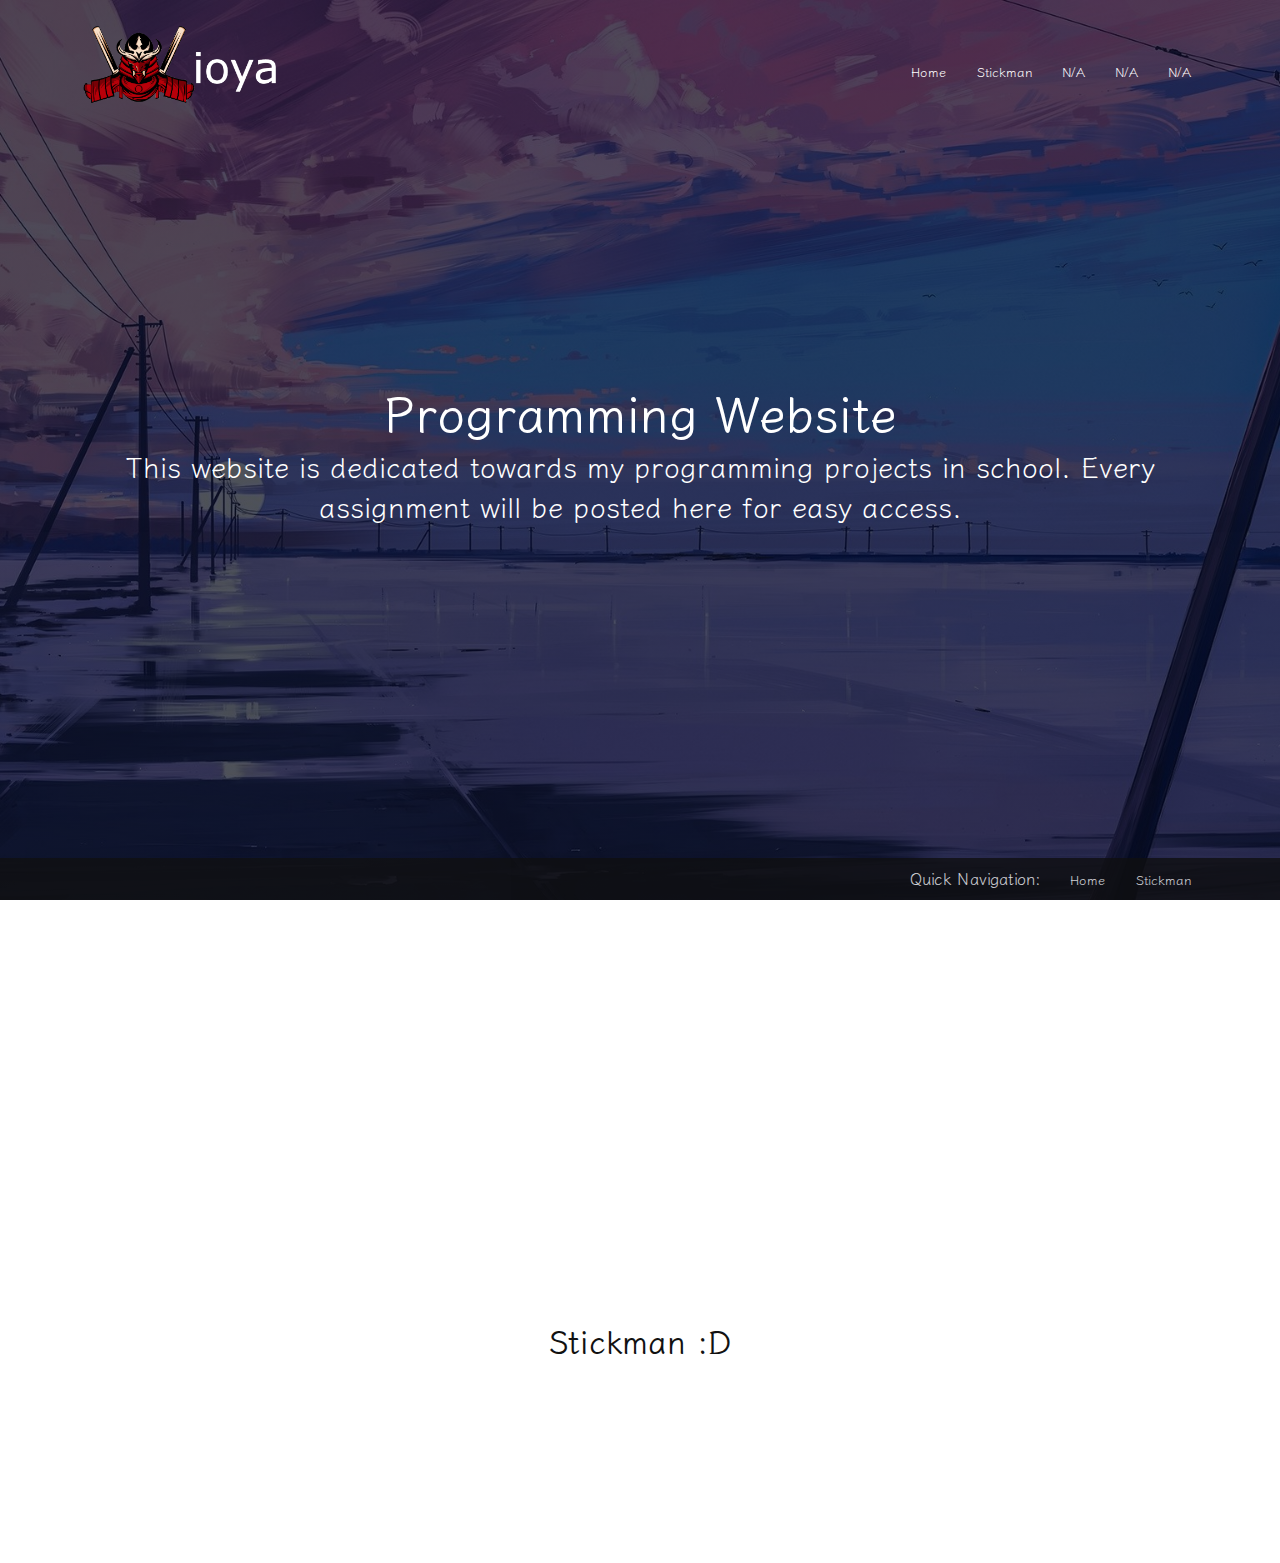
==== home.html @ 39fe6fba "smile" ====
<!DOCTYPE html>
<html lang="en">
<head>
    <meta charset="UTF-8">
    <meta http-equiv="X-UA-Compatible" content="IE=edge">
    <meta name="viewport" content="width=device-width, initial-scale=1.0">
    <title></title>
    <link rel="stylesheet" href="style.css">
    <link rel="preconnect" href="https://fonts.googleapis.com">
<link rel="preconnect" href="https://fonts.gstatic.com" crossorigin>
<link href="https://fonts.googleapis.com/css2?family=Klee+One:wght@400;600&display=swap" rel="stylesheet">
</head>
<body>
    <section class="header">
        <nav>
          <a href="home.html"><img src="images/mainpagelogo.png"></a>
            <div class="nav-links">
                <ul>
                    <li><a href="">Home</a></li>
                    <li><a href="Stickman/stickman.html">Stickman</a></li>
                    <li><a href="">N/A</a></li>
                    <li><a href="">N/A</a></li>
                    <li><a href="">N/A</a></li>
                </ul>
            </div>
        </nav>
        <div class="text-box">
            <h1>Programming Website</h1>
            <p>This website is dedicated towards my programming projects in school. Every assignment will be posted here for easy access.</p>
        </div>
    </section>
    <div class="stickmaninfo">
        <h1>
            Stickman :D
        </h1>
    </div>

    <section class="footer">
        <nav>
            <div class="nav-links">
                <ul>
                    <li>Quick Navigation:</li>
                    <li><a href="../home.html"> Home</a></li>
                    <li><a href="../Stickman/stickman.html"> Stickman</a></li>
                </ul>
            </div>
        </nav>
    </section>

</body>
</html>
---- style.css ----
* {
    margin: 0;
    padding: 0;
    font-family: 'Klee One', cursive;
}
body {
    width: 100%;
    height: 100%;
    display: flex;
    justify-content: center;
    align-items: center;
}
.header{
    min-height: 100vh;
    width: 100%;
    background-image: linear-gradient(rgba(4,9,30,0.7),rgba(4,9,30,0.7)),url(images/mainscreen.jpg);
    background-position: center;
    background-size: cover;
    position: relative;
    
}
nav{
    display: flex;
    padding: 0% 6%;
    justify-content: space-between;
    align-items: center;
    
}
nav img{
    width: 200px;
}
.nav-links{
    flex: 1;
    text-align: right;
}
.nav-links ul li{
    list-style: none;
    display: inline-block;
    padding: 8px 12px;
    position: relative;
}
.nav-links ul li a{
    color: #fff;
    text-decoration: none;
    font-size: 13px;
}
.nav-links ul li::after{
    content: '';
    width: 0%;
    height: 2px;
    background: #fff;
    display: block;
    margin: auto;
    transition: 0.5s;
}
.nav-links ul li:hover::after{
    width: 100%;
}
.text-box{
    width: 85%;
    color: #fff;
    position: absolute;
    top: 50%;
    left: 50%;
    transform: translate(-50%, -50%);
    text-align: center;
}
.text-box h1{
    font-size: 62px;
}
.text-box p{
    font-size: 28px;
}
.stickmaninfo {
    color: #111;
    position: absolute;
    top: 160%;
    left: 50%;
    transform: translate(-50%, -50%);
    text-align: center;
    padding-bottom: 200px;
}
.footer{
    position: fixed;
    left: 0;
    bottom: 0;
    width: 100%;
    background-color: rgb(16, 16, 17);
    color: white;
    opacity: 80%;
    text-align: center;
}

@media(max-width: 1440px){
    .text-box h1{
    font-size: 50px;
    }
}
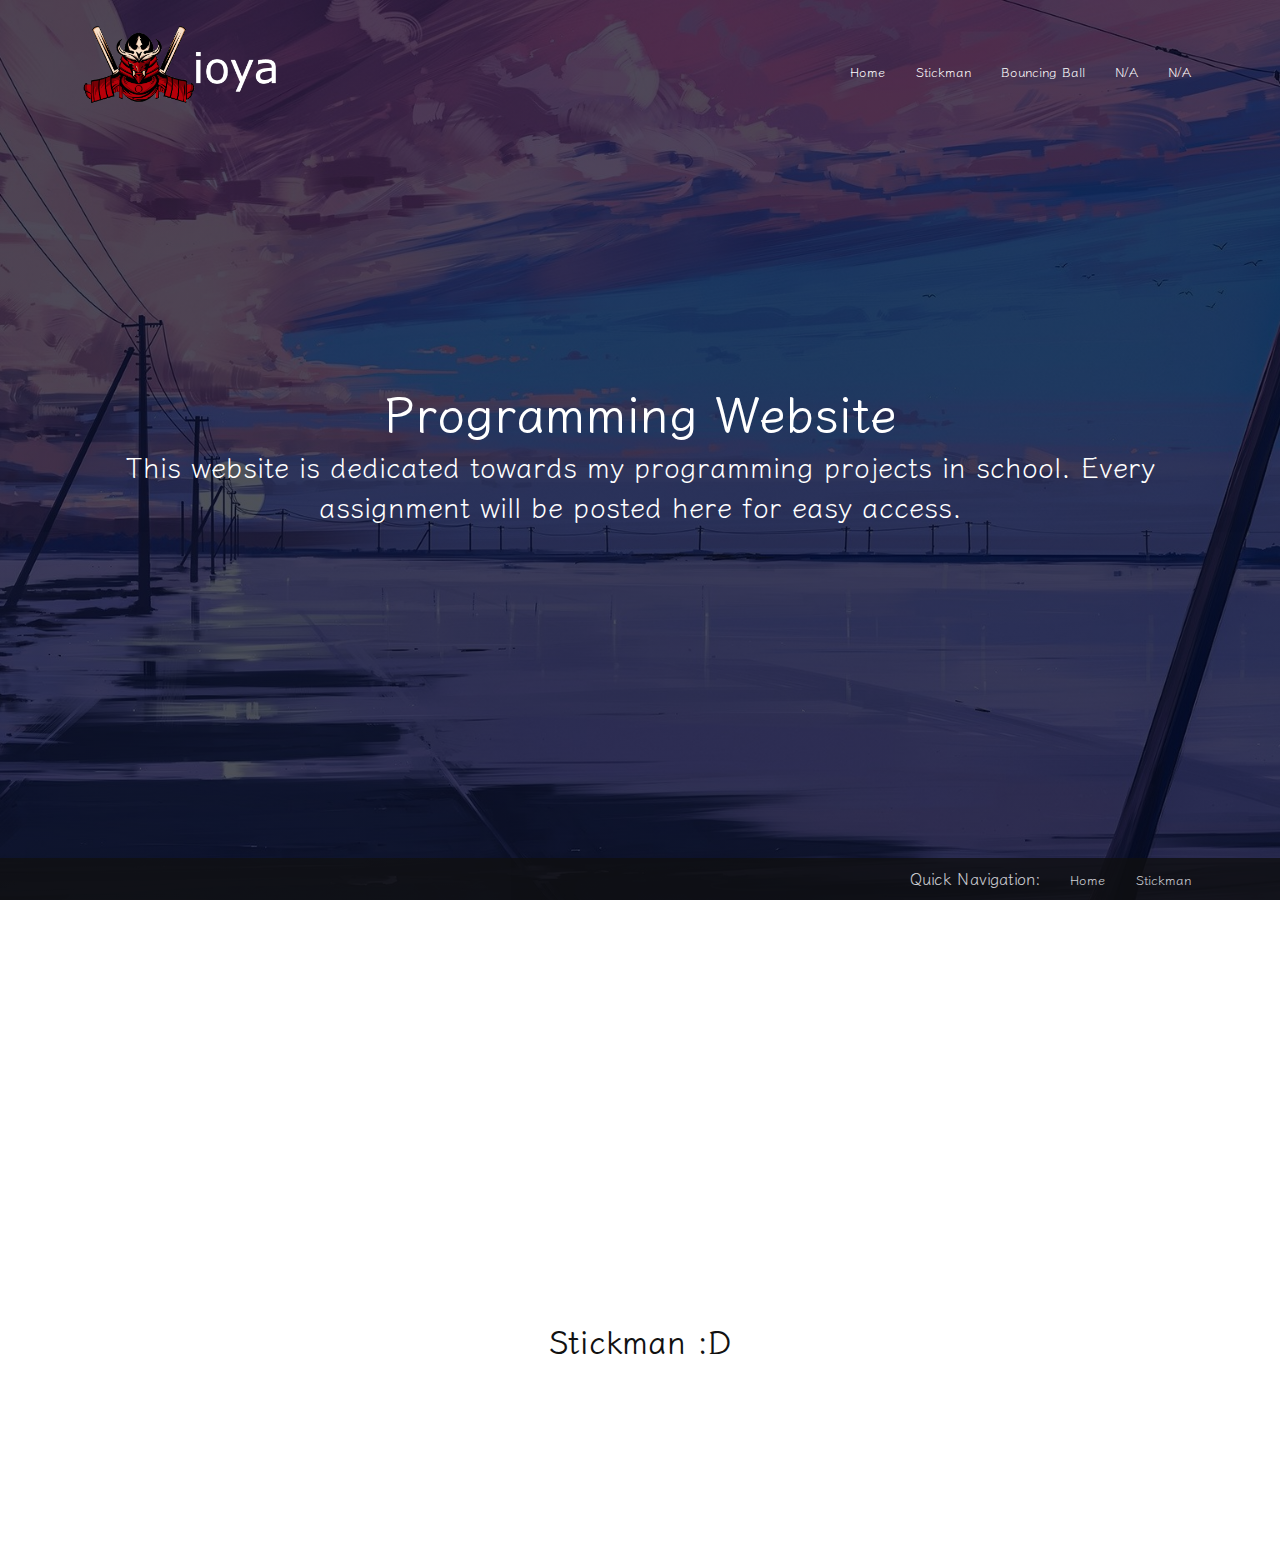
==== commit 034adcba: "ds" ====
--- a/home.html
+++ b/home.html
@@ -1,5 +1,6 @@
 <!DOCTYPE html>
 <html lang="en">
+
 <head>
     <meta charset="UTF-8">
     <meta http-equiv="X-UA-Compatible" content="IE=edge">
@@ -7,18 +8,19 @@
     <title></title>
     <link rel="stylesheet" href="style.css">
     <link rel="preconnect" href="https://fonts.googleapis.com">
-<link rel="preconnect" href="https://fonts.gstatic.com" crossorigin>
-<link href="https://fonts.googleapis.com/css2?family=Klee+One:wght@400;600&display=swap" rel="stylesheet">
+    <link rel="preconnect" href="https://fonts.gstatic.com" crossorigin>
+    <link href="https://fonts.googleapis.com/css2?family=Klee+One:wght@400;600&display=swap" rel="stylesheet">
 </head>
+
 <body>
     <section class="header">
         <nav>
-          <a href="home.html"><img src="images/mainpagelogo.png"></a>
+            <a href="home.html"><img src="images/mainpagelogo.png"></a>
             <div class="nav-links">
                 <ul>
                     <li><a href="">Home</a></li>
                     <li><a href="Stickman/stickman.html">Stickman</a></li>
-                    <li><a href="">N/A</a></li>
+                    <li><a href="bouncing-ball/bouncingball.html">Bouncing Ball</a></li>
                     <li><a href="">N/A</a></li>
                     <li><a href="">N/A</a></li>
                 </ul>
@@ -26,7 +28,8 @@
         </nav>
         <div class="text-box">
             <h1>Programming Website</h1>
-            <p>This website is dedicated towards my programming projects in school. Every assignment will be posted here for easy access.</p>
+            <p>This website is dedicated towards my programming projects in school. Every assignment will be posted here
+                for easy access.</p>
         </div>
     </section>
     <div class="stickmaninfo">
@@ -48,4 +51,5 @@
     </section>
 
 </body>
+
 </html>